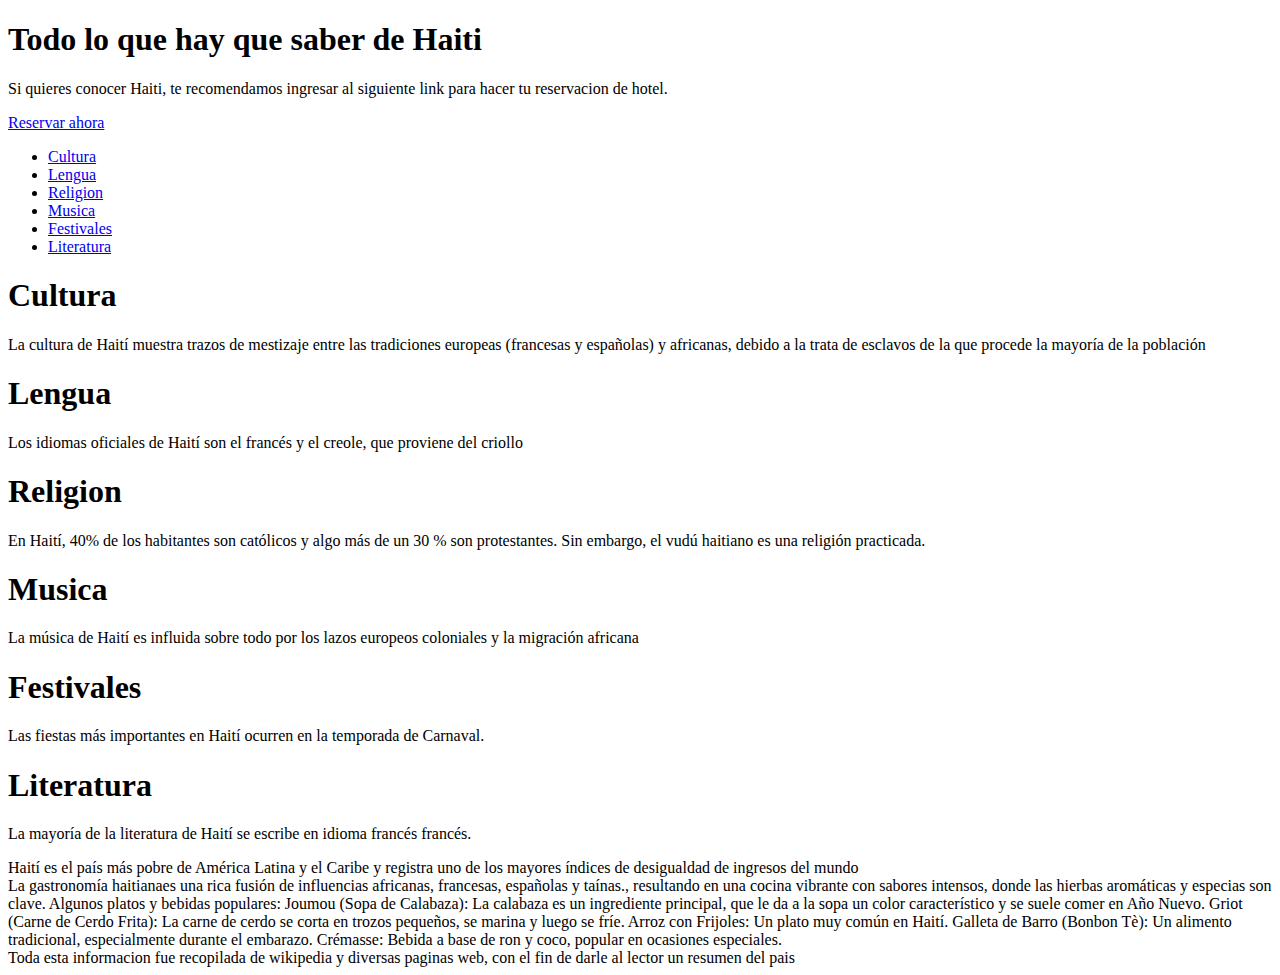
==== index.html @ 7d18439e "agregar otro nombre" ====
<!--pagina de inicio donde se muestre informacion de la cultura de un pais-->
<!DOCTYPE html>
<meta charset="UTF-8">
<html>
<head>
    <link rel="stylesheet"href="css/styles.css">
<title style="color: rgb(46, 214, 214);"> Todo lo que hay que saber de Haiti </title>
</head>
<body>
    <h1> Todo lo que hay que saber de Haiti </h1>
    <p> Si quieres conocer Haiti, te recomendamos ingresar al siguiente link para hacer tu reservacion de hotel. </p>
    <a href="https://kenzly.com/es/hoteles/"> Reservar ahora</a>
    <nav class="menu">
        <ul>
          <li><a href="#">Cultura</a></li>
          <li><a href="#">Lengua</a></li>
          <li><a href="#">Religion</a></li>
          <li><a href="#">Musica</a></li>
          <li><a href="#">Festivales</a></li>
          <li><a href="#">Literatura</a></li>
        </ul>
      </nav>
      <section>
        <h1>Cultura</h1>
        <p>La cultura de Haití muestra trazos de mestizaje entre las tradiciones europeas (francesas y españolas) y africanas, debido a la trata de esclavos de la que procede la mayoría de la población</p>
      </section>
      <section>
        <h1>Lengua</h1>
        <p>Los idiomas oficiales de Haití son el francés y el creole, que proviene del criollo</p>
      </section>
      <section>
        <h1>Religion</h1>
        <p>En Haití, 40% de los habitantes son católicos y algo más de un 30 % son protestantes. Sin embargo, el vudú haitiano es una religión practicada.</p>
      </section>
      <section>
        <h1>Musica</h1>
        <p>La música de Haití es influida sobre todo por los lazos europeos coloniales y la migración africana</p>
        </section>
      <section>
        <h1>Festivales</h1>
        <p>Las fiestas más importantes en Haití ocurren en la temporada de Carnaval.</p>
      </section>
      <section>
        <h1>Literatura</h1>
        <p>La mayoría de la literatura de Haití se escribe en idioma francés francés.</p>
      </section>
      <article>Haití es el país más pobre de América Latina y el Caribe y registra uno de los mayores índices de desigualdad de ingresos del mundo</article>
      <aside>La gastronomía haitianaes una rica fusión de influencias africanas, francesas, españolas y taínas., resultando en una cocina vibrante con sabores intensos, donde las hierbas aromáticas y especias son clave.
        Algunos platos y bebidas populares:
Joumou (Sopa de Calabaza): La calabaza es un ingrediente principal, que le da a la sopa un color característico y se suele comer en Año Nuevo. 
Griot (Carne de Cerdo Frita): La carne de cerdo se corta en trozos pequeños, se marina y luego se fríe. 
Arroz con Frijoles: Un plato muy común en Haití. 
Galleta de Barro (Bonbon Tè): Un alimento tradicional, especialmente durante el embarazo. 
Crémasse: Bebida a base de ron y coco, popular en ocasiones especiales.</aside>
<footer>Toda esta informacion fue recopilada de wikipedia y diversas paginas web, con el fin de darle al lector un resumen del pais</footer>
</body>
</html>
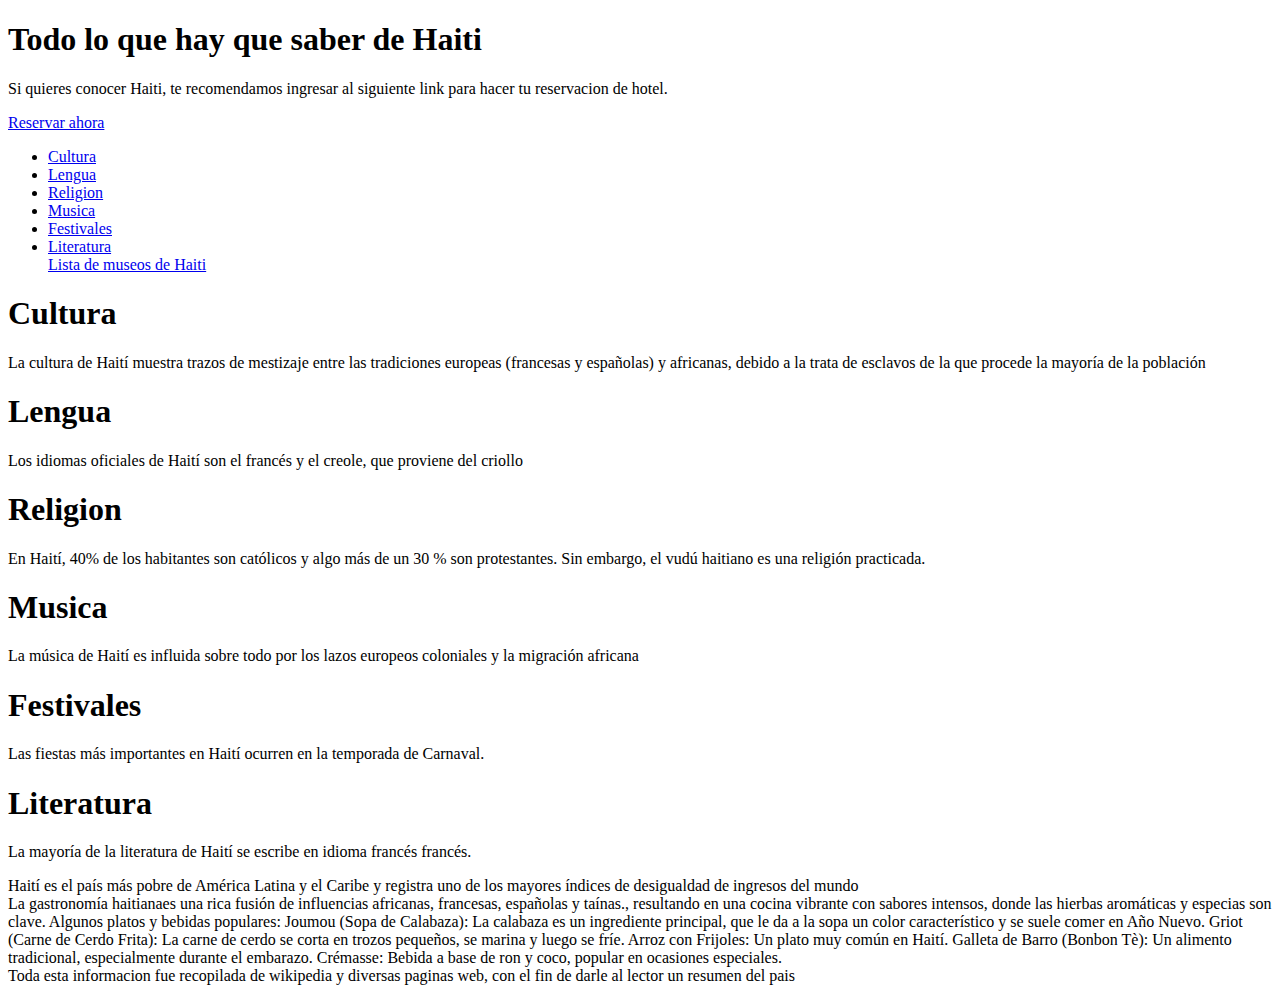
==== commit 97633d68: "Museos+alguna imagen" ====
--- a/index.html
+++ b/index.html
@@ -18,6 +18,8 @@
           <li><a href="#">Musica</a></li>
           <li><a href="#">Festivales</a></li>
           <li><a href="#">Literatura</a></li>
+          <a href="museos.html">Lista de museos de Haiti
+          </a>
         </ul>
       </nav>
       <section>
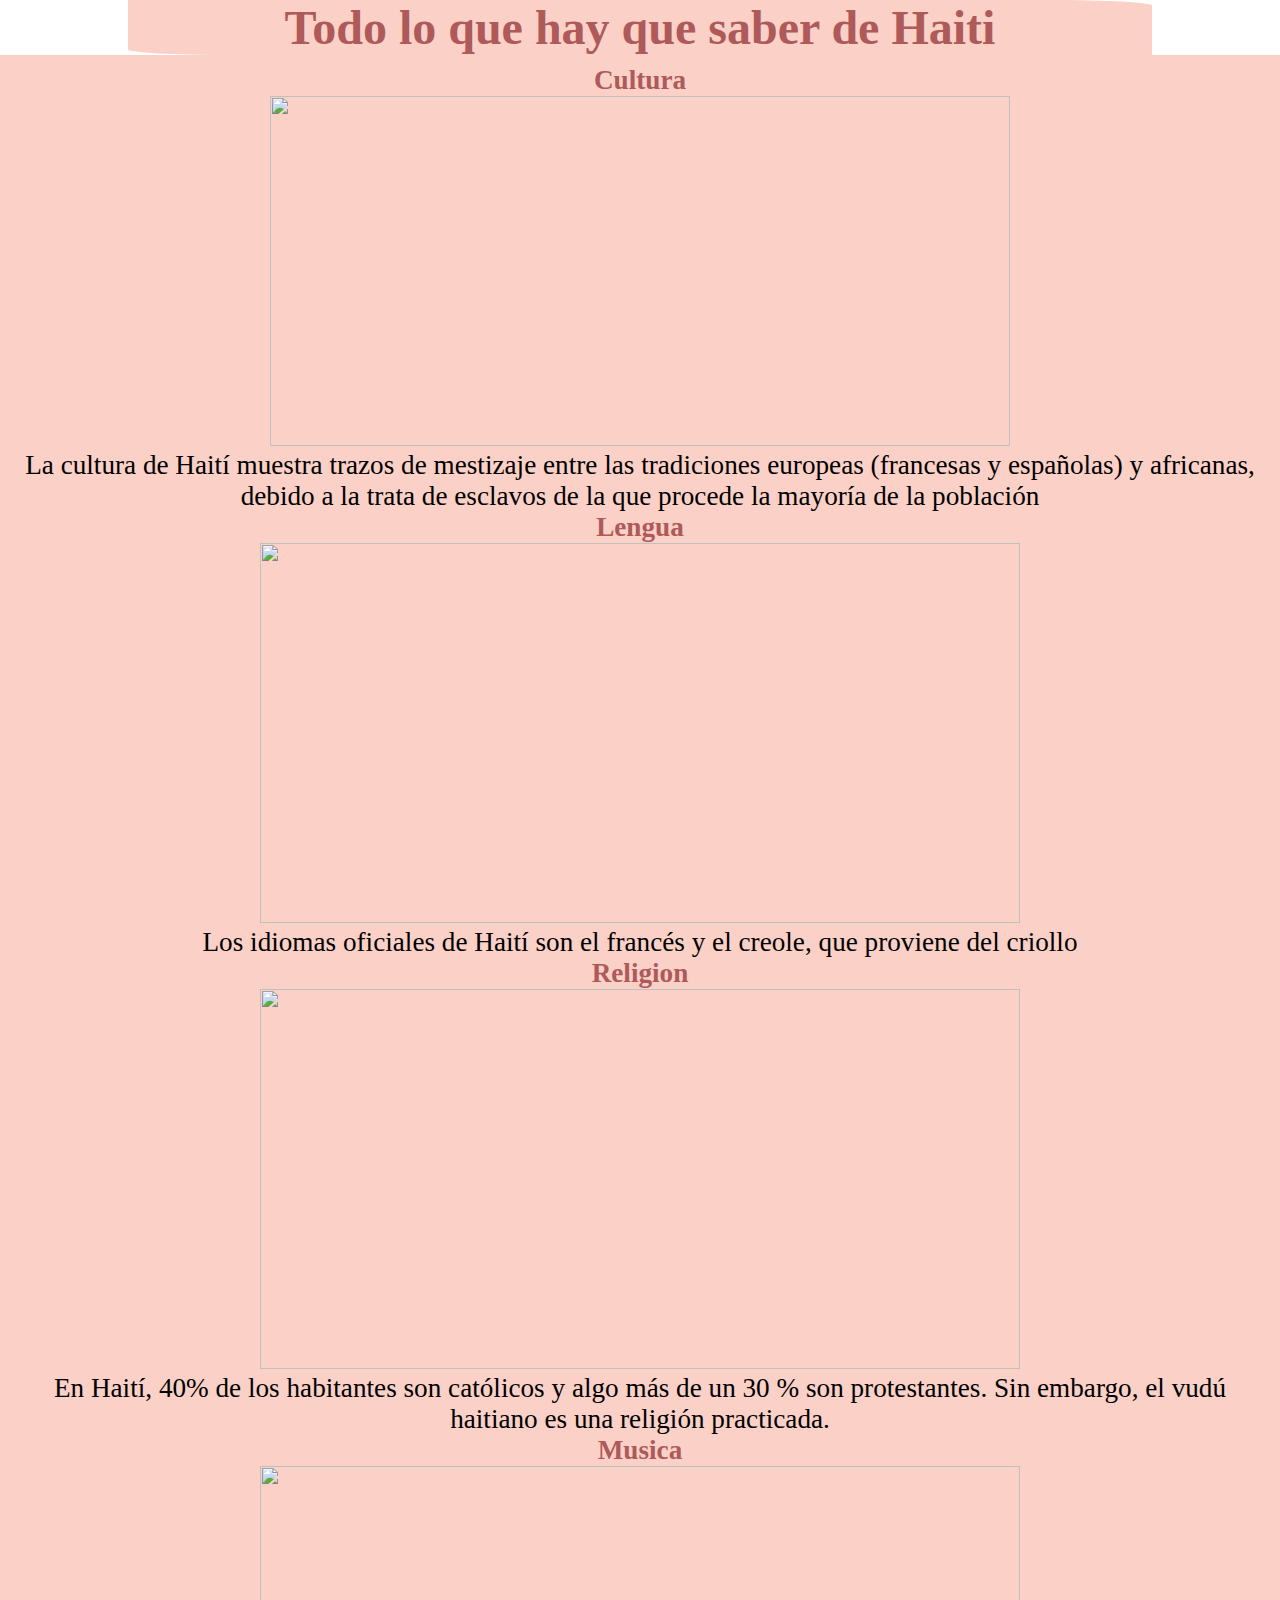
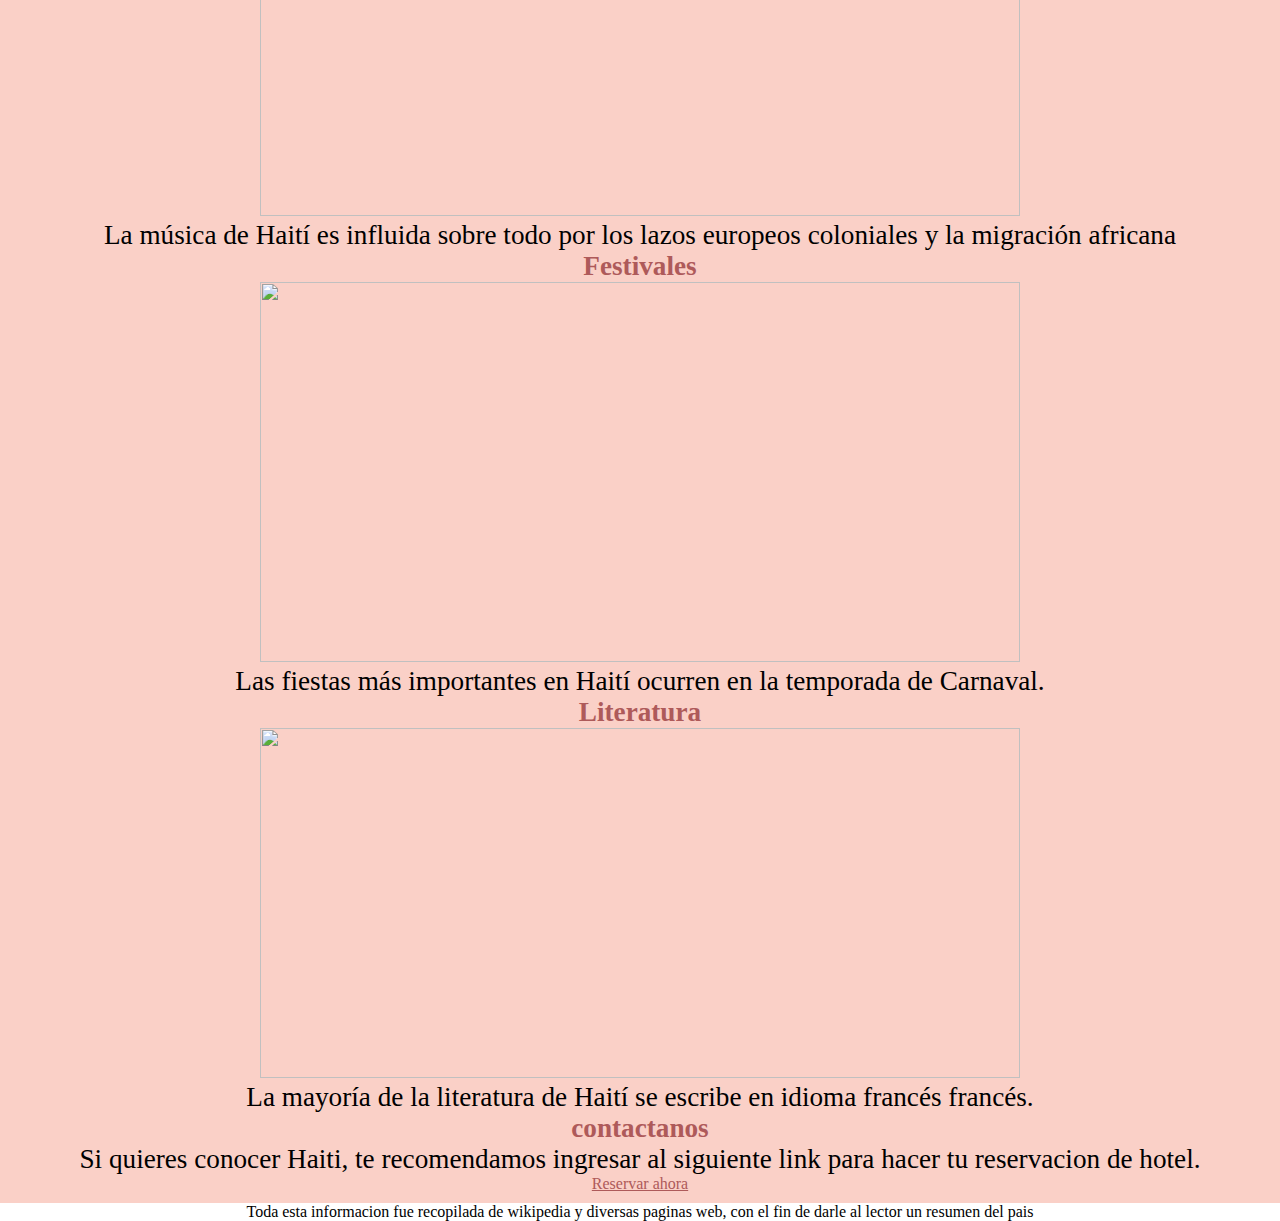
==== commit 3bcbac14: "form y pag de incio hecho por Gerrard y Maidana" ====
--- a/index.html
+++ b/index.html
@@ -1,59 +1,56 @@
 <!--pagina de inicio donde se muestre informacion de la cultura de un pais-->
 <!DOCTYPE html>
-<meta charset="UTF-8">
-<html>
+<html lang="en">
 <head>
-    <link rel="stylesheet"href="css/styles.css">
-<title style="color: rgb(46, 214, 214);"> Todo lo que hay que saber de Haiti </title>
+  <meta charset="UTF-8">
+  <meta name="viewport" content="width=device-width, initial-scale=1.0">
+<link rel="stylesheet" href="tp1_grupo15.css">
+<title> informacion general de haiti</title>
 </head>
 <body>
-    <h1> Todo lo que hay que saber de Haiti </h1>
-    <p> Si quieres conocer Haiti, te recomendamos ingresar al siguiente link para hacer tu reservacion de hotel. </p>
-    <a href="https://kenzly.com/es/hoteles/"> Reservar ahora</a>
-    <nav class="menu">
-        <ul>
-          <li><a href="#">Cultura</a></li>
-          <li><a href="#">Lengua</a></li>
-          <li><a href="#">Religion</a></li>
-          <li><a href="#">Musica</a></li>
-          <li><a href="#">Festivales</a></li>
-          <li><a href="#">Literatura</a></li>
-          <a href="museos.html">Lista de museos de Haiti
-          </a>
-        </ul>
-      </nav>
+    <h1>Todo lo que hay que saber de Haiti</h1>
+  
       <section>
-        <h1>Cultura</h1>
-        <p>La cultura de Haití muestra trazos de mestizaje entre las tradiciones europeas (francesas y españolas) y africanas, debido a la trata de esclavos de la que procede la mayoría de la población</p>
+        <h2>Cultura</h1>
+        <img src="https://haitiwonderland.com/assets/images/upload/blog/haiti_exploration-culturelle--a-la-decouverte-de-l-ame-haitienne_1700673818.webp"
+        height="350"
+        width="740">
+        <p id="textocultura">La cultura de Haití muestra trazos de mestizaje entre las tradiciones europeas (francesas y españolas) y africanas, debido a la trata de esclavos de la que procede la mayoría de la población</p>
+
+        <h2 >Lengua</h1>
+        <img src="https://media.acento.com.do/media/storage01/uploads/NINOS-CON-BANDERAS-DE-HAITI-Y-RD.jpg"
+        height="380"
+        width="760">
+        <p>Los idiomas oficiales de Haití son el francés y el creole, que proviene del criollo</p>
+
+        <h2>Religion</h1>
+        <img src="https://www.consolataamerica.org/es/wp-content/uploads/2020/12/cardenal-Chibly-Langlois-Haiti-1024x683.jpg"
+        height="380"
+        width="760">
+        <p>En Haití, 40% de los habitantes son católicos y algo más de un 30 % son protestantes. Sin embargo, el vudú haitiano es una religión practicada.</p>
+     
+        <h2>Musica</h1>
+        <img src="https://haitiwonderland.com/assets/images/upload/blog/haiti_la-diversite-musicale-haitienne_1707177113.jpg"
+        height="350"
+        width="760">
+        <p>La música de Haití es influida sobre todo por los lazos europeos coloniales y la migración africana</p>
+        
+        <h2>Festivales</h1>
+        <img src="https://haitiwonderland.com/assets/images/upload/blog/haiti_explorez-les-festivals-la-gastronomie-et-l-art-d-haiti--une-plongee-immersive_1714883240.webp"
+        height="380"
+        width="760">
+        <p>Las fiestas más importantes en Haití ocurren en la temporada de Carnaval.</p>
+      
+        <h2>Literatura</h1>
+        <img src="https://aldianews.com/sites/default/files/articles/ayiti.jpg"
+        height="350"
+        width="760">
+        <p>La mayoría de la literatura de Haití se escribe en idioma francés francés.</p>
+        <h2> contactanos</h2>
+        <p> Si quieres conocer Haiti, te recomendamos ingresar al siguiente link para hacer tu reservacion de hotel. </p>
+    <a id="enlace1" href="http://127.0.0.1:5500/pv_tp1_grupo15/contacto.html"> Reservar ahora</a>
+    
       </section>
-      <section>
-        <h1>Lengua</h1>
-        <p>Los idiomas oficiales de Haití son el francés y el creole, que proviene del criollo</p>
-      </section>
-      <section>
-        <h1>Religion</h1>
-        <p>En Haití, 40% de los habitantes son católicos y algo más de un 30 % son protestantes. Sin embargo, el vudú haitiano es una religión practicada.</p>
-      </section>
-      <section>
-        <h1>Musica</h1>
-        <p>La música de Haití es influida sobre todo por los lazos europeos coloniales y la migración africana</p>
-        </section>
-      <section>
-        <h1>Festivales</h1>
-        <p>Las fiestas más importantes en Haití ocurren en la temporada de Carnaval.</p>
-      </section>
-      <section>
-        <h1>Literatura</h1>
-        <p>La mayoría de la literatura de Haití se escribe en idioma francés francés.</p>
-      </section>
-      <article>Haití es el país más pobre de América Latina y el Caribe y registra uno de los mayores índices de desigualdad de ingresos del mundo</article>
-      <aside>La gastronomía haitianaes una rica fusión de influencias africanas, francesas, españolas y taínas., resultando en una cocina vibrante con sabores intensos, donde las hierbas aromáticas y especias son clave.
-        Algunos platos y bebidas populares:
-Joumou (Sopa de Calabaza): La calabaza es un ingrediente principal, que le da a la sopa un color característico y se suele comer en Año Nuevo. 
-Griot (Carne de Cerdo Frita): La carne de cerdo se corta en trozos pequeños, se marina y luego se fríe. 
-Arroz con Frijoles: Un plato muy común en Haití. 
-Galleta de Barro (Bonbon Tè): Un alimento tradicional, especialmente durante el embarazo. 
-Crémasse: Bebida a base de ron y coco, popular en ocasiones especiales.</aside>
 <footer>Toda esta informacion fue recopilada de wikipedia y diversas paginas web, con el fin de darle al lector un resumen del pais</footer>
 </body>
 </html>--- a/tp1_grupo15.css
+++ b/tp1_grupo15.css
@@ -0,0 +1,25 @@
+* { 
+    font-size: 100%;  font-family: Georgia, 'Times New Roman', Times, serif;  
+text-align: center;margin: auto;
+}
+h1 { margin: 0% 10% 0% 10% ; border-radius: 0% 10% 0% 10%;
+    color: rgb(174, 90, 90); background-color: rgb(250, 208, 199); font-family: Cambria, Cochin, Georgia, Times, 'Times New Roman', serif
+    ; font-size: 300%;
+}
+p {font-size: 170%; font-family: Georgia, 'Times New Roman', Times, serif;
+
+}
+h2{
+    color: rgb(174, 90, 90); font-family: Georgia, 'Times New Roman', Times, serif;
+font-size: 170%;
+}
+#textocultura{
+     font-family: Georgia, 'Times New Roman', Times, serif;
+}
+section {
+    background-color: rgb(250, 208, 199);
+    padding: 10px
+}
+#enlace1{
+    color: rgb(174, 90, 90); font-family: Georgia, 'Times New Roman', Times, serif;
+font-size: 100%;}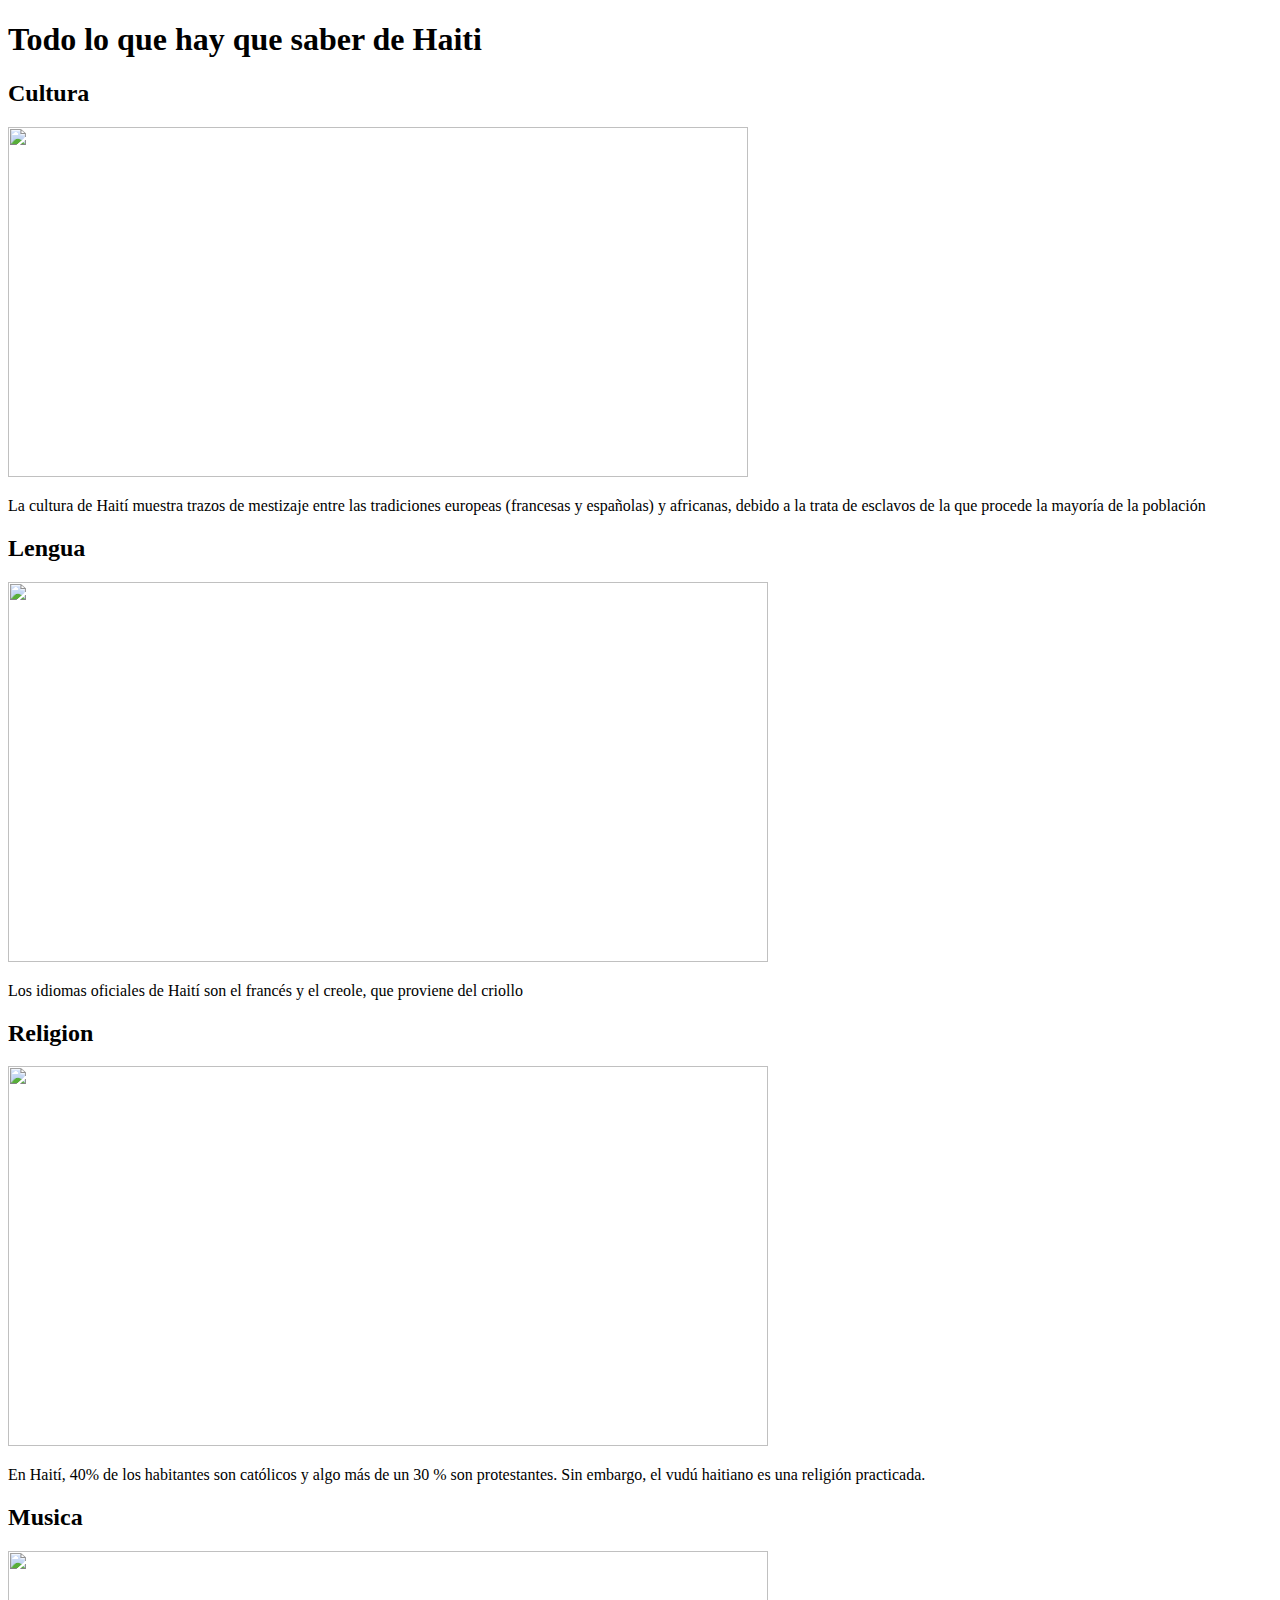
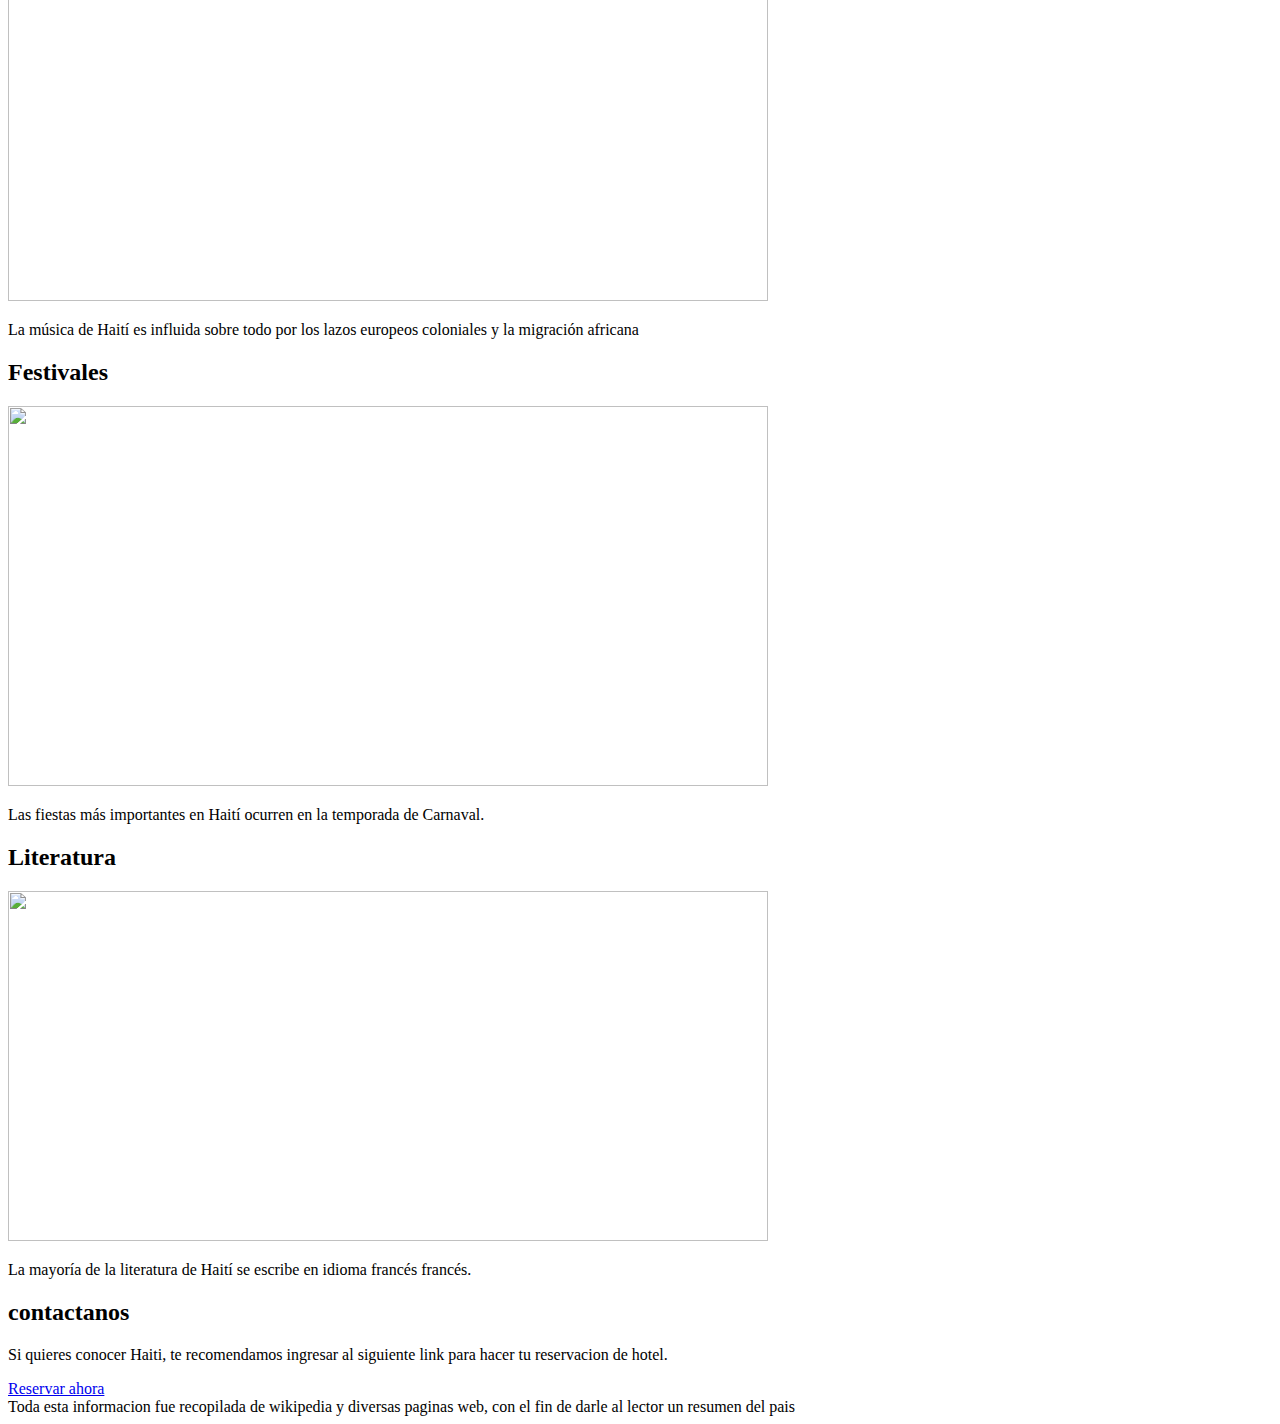
==== commit 71c1d079: "Agregue mi aporte al README y cambie la direccion de los archivos css en los html, ya que los movimo" ====
--- a/index.html
+++ b/index.html
@@ -4,7 +4,7 @@
 <head>
   <meta charset="UTF-8">
   <meta name="viewport" content="width=device-width, initial-scale=1.0">
-<link rel="stylesheet" href="tp1_grupo15.css">
+<link rel="stylesheet" href="/pv_tp1_grupo15/css/tp1_grupo15.css">
 <title> informacion general de haiti</title>
 </head>
 <body>
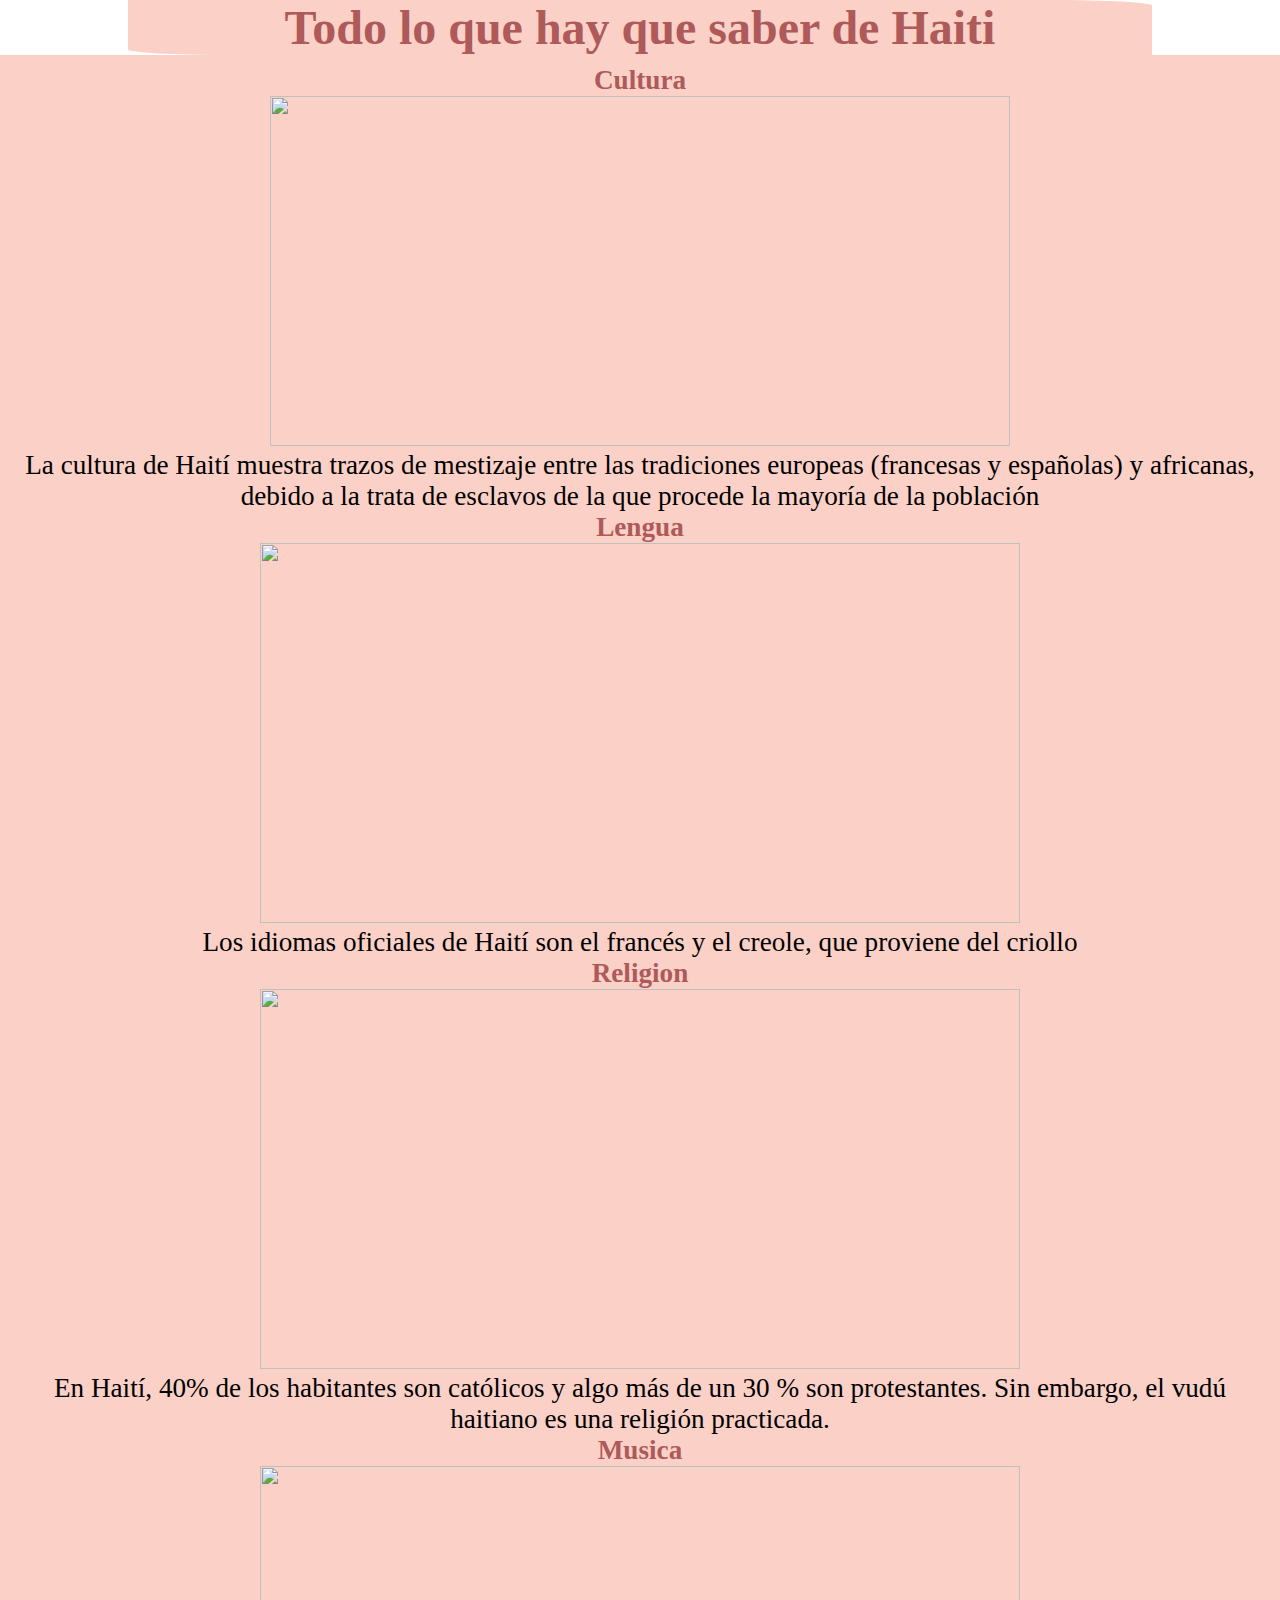
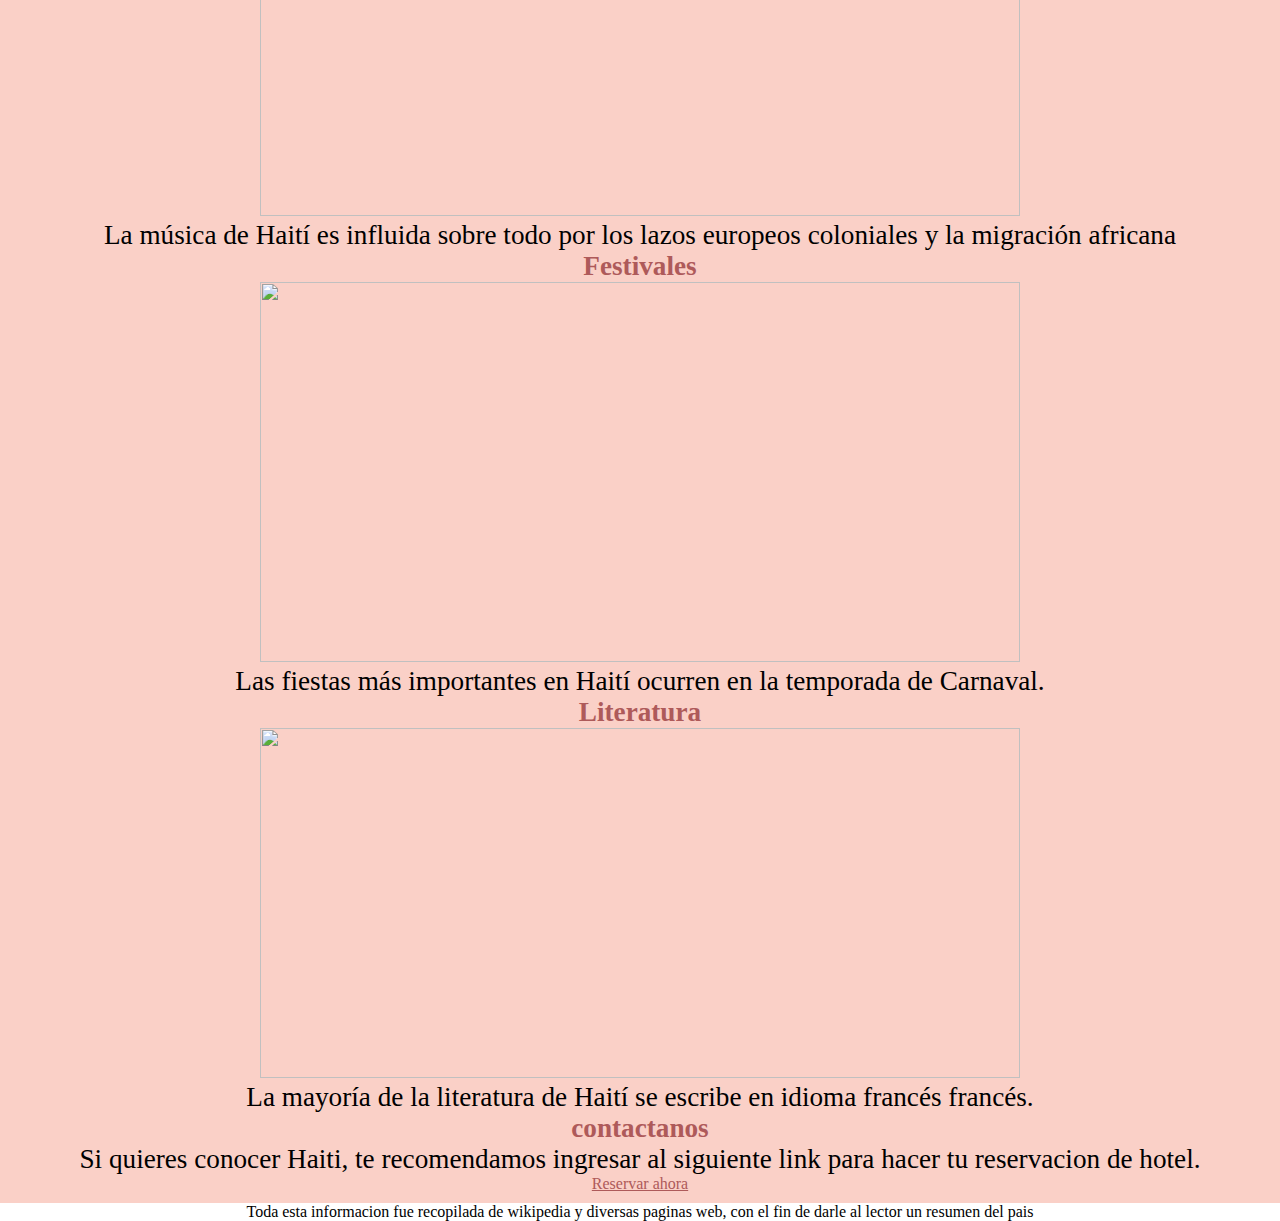
==== commit f693343d: "Agregué estilos en style_contacto.css" ====
--- a/index.html
+++ b/index.html
@@ -4,7 +4,7 @@
 <head>
   <meta charset="UTF-8">
   <meta name="viewport" content="width=device-width, initial-scale=1.0">
-<link rel="stylesheet" href="/pv_tp1_grupo15/css/tp1_grupo15.css">
+<link rel="stylesheet" href="/css/tp1_grupo15.css">
 <title> informacion general de haiti</title>
 </head>
 <body>
@@ -48,7 +48,7 @@
         <p>La mayoría de la literatura de Haití se escribe en idioma francés francés.</p>
         <h2> contactanos</h2>
         <p> Si quieres conocer Haiti, te recomendamos ingresar al siguiente link para hacer tu reservacion de hotel. </p>
-    <a id="enlace1" href="http://127.0.0.1:5500/pv_tp1_grupo15/contacto.html"> Reservar ahora</a>
+    <a id="enlace1" href="/contacto.html"> Reservar ahora</a>
     
       </section>
 <footer>Toda esta informacion fue recopilada de wikipedia y diversas paginas web, con el fin de darle al lector un resumen del pais</footer>
--- a/css/tp1_grupo15.css
+++ b/css/tp1_grupo15.css
@@ -0,0 +1,25 @@
+* { 
+    font-size: 100%;  font-family: Georgia, 'Times New Roman', Times, serif;  
+text-align: center;margin: auto;
+}
+h1 { margin: 0% 10% 0% 10% ; border-radius: 0% 10% 0% 10%;
+    color: rgb(174, 90, 90); background-color: rgb(250, 208, 199); font-family: Cambria, Cochin, Georgia, Times, 'Times New Roman', serif
+    ; font-size: 300%;
+}
+p {font-size: 170%; font-family: Georgia, 'Times New Roman', Times, serif;
+
+}
+h2{
+    color: rgb(174, 90, 90); font-family: Georgia, 'Times New Roman', Times, serif;
+font-size: 170%;
+}
+#textocultura{
+     font-family: Georgia, 'Times New Roman', Times, serif;
+}
+section {
+    background-color: rgb(250, 208, 199);
+    padding: 10px
+}
+#enlace1{
+    color: rgb(174, 90, 90); font-family: Georgia, 'Times New Roman', Times, serif;
+font-size: 100%;}